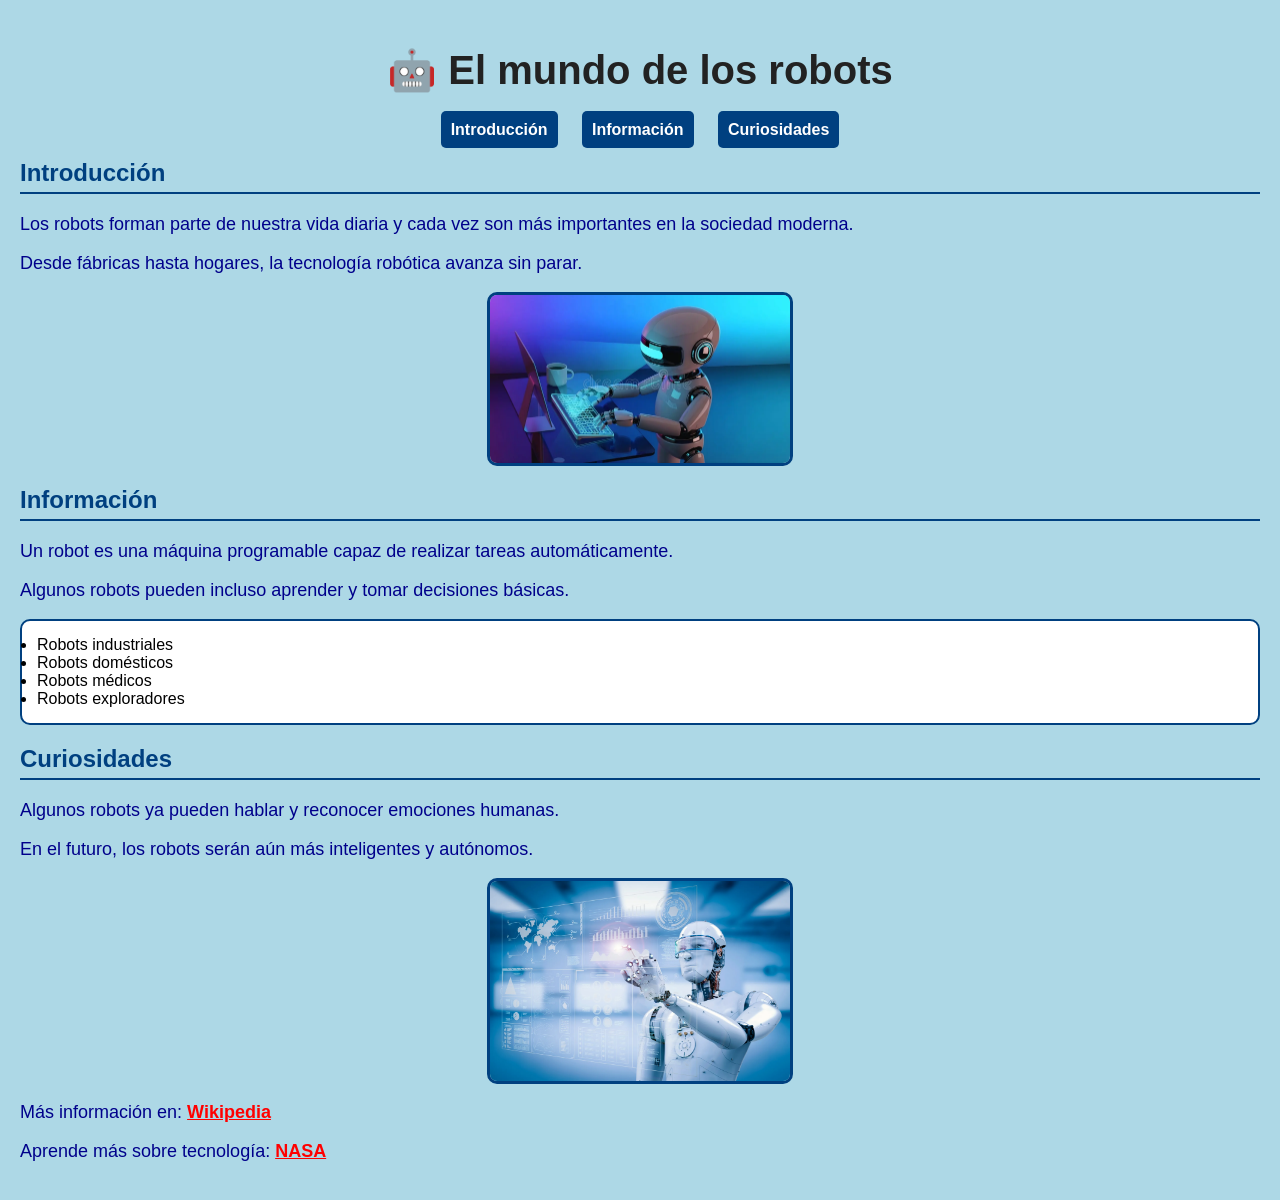
==== robot.html @ 640b174f "Add files via upload" ====
<!DOCTYPE html>
<html lang="es">
<head>
    <meta charset="UTF-8">
    <title>Mi web temática - Robots</title>
    <link rel="stylesheet" href="styles.css">

    <link rel="icon" href="favicon.svg" type="image/svg+xml">
</head>
<body>

    <h1>🤖 El mundo de los robots</h1>

    <!-- Menú -->
    <nav>
        <a href="#intro">Introducción</a>
        <a href="#info">Información</a>
        <a href="#curiosidades">Curiosidades</a>
    </nav>

    <!-- Sección 1 -->
    <h2 id="intro">Introducción</h2>
    <p>
        Los robots forman parte de nuestra vida diaria y cada vez son más importantes en la sociedad moderna.
    </p>
    <p>
        Desde fábricas hasta hogares, la tecnología robótica avanza sin parar.
    </p>

    <!-- Imagen -->
    <img src="robotp.webp" alt="Robot moderno">

    <!-- Sección 2 -->
    <h2 id="info">Información</h2>
    <p>
        Un robot es una máquina programable capaz de realizar tareas automáticamente.
    </p>
    <p>
        Algunos robots pueden incluso aprender y tomar decisiones básicas.
    </p>

    <!-- Lista -->
    <ul>
        <li>Robots industriales</li>
        <li>Robots domésticos</li>
        <li>Robots médicos</li>
        <li>Robots exploradores</li>
    </ul>

    <!-- Sección 3 -->
    <h2 id="curiosidades">Curiosidades</h2>
    <p>
        Algunos robots ya pueden hablar y reconocer emociones humanas.
    </p>
    <p>
        En el futuro, los robots serán aún más inteligentes y autónomos.
    </p>

    <!-- Más imagen -->
    <img src="robotf.webp" alt="Robot futuro">

    <!-- Enlaces -->
    <p>
        Más información en:
        <a href="https://es.wikipedia.org/wiki/Robot" target="_blank">Wikipedia</a>
    </p>

    <p>
        Aprende más sobre tecnología:
        <a href="https://www.nasa.gov" target="_blank">NASA</a>
    </p>

</body>
</html>
---- styles.css ----
body {
    background-color: lightblue;
    font-family: Arial, sans-serif;
    margin: 0;
    padding: 20px;
}

h1 {
    text-align: center;
    font-size: 40px;
    color: #222;
}

h2 {
    color: #004080;
    border-bottom: 2px solid #004080;
    padding-bottom: 5px;
}

p {
    color: darkblue;
    font-size: 18px;
}

/* Imágenes */
img {
    width: 300px;
    display: block;
    margin: 10px auto;
    border: 3px solid #004080;
    border-radius: 10px;
}

/* Menú */
nav {
    text-align: center;
    margin-bottom: 20px;
}

nav a {
    margin: 10px;
    text-decoration: none;
    color: white;
    background-color: #004080;
    padding: 10px;
    border-radius: 5px;
}

nav a:hover {
    background-color: #0066cc;
}

/* Lista */
ul {
    background-color: white;
    padding: 15px;
    border: 2px solid #004080;
    border-radius: 10px;
}

/* Enlaces */
a {
    color: red;
    font-weight: bold;
}

a:hover {
    color: darkred;
}
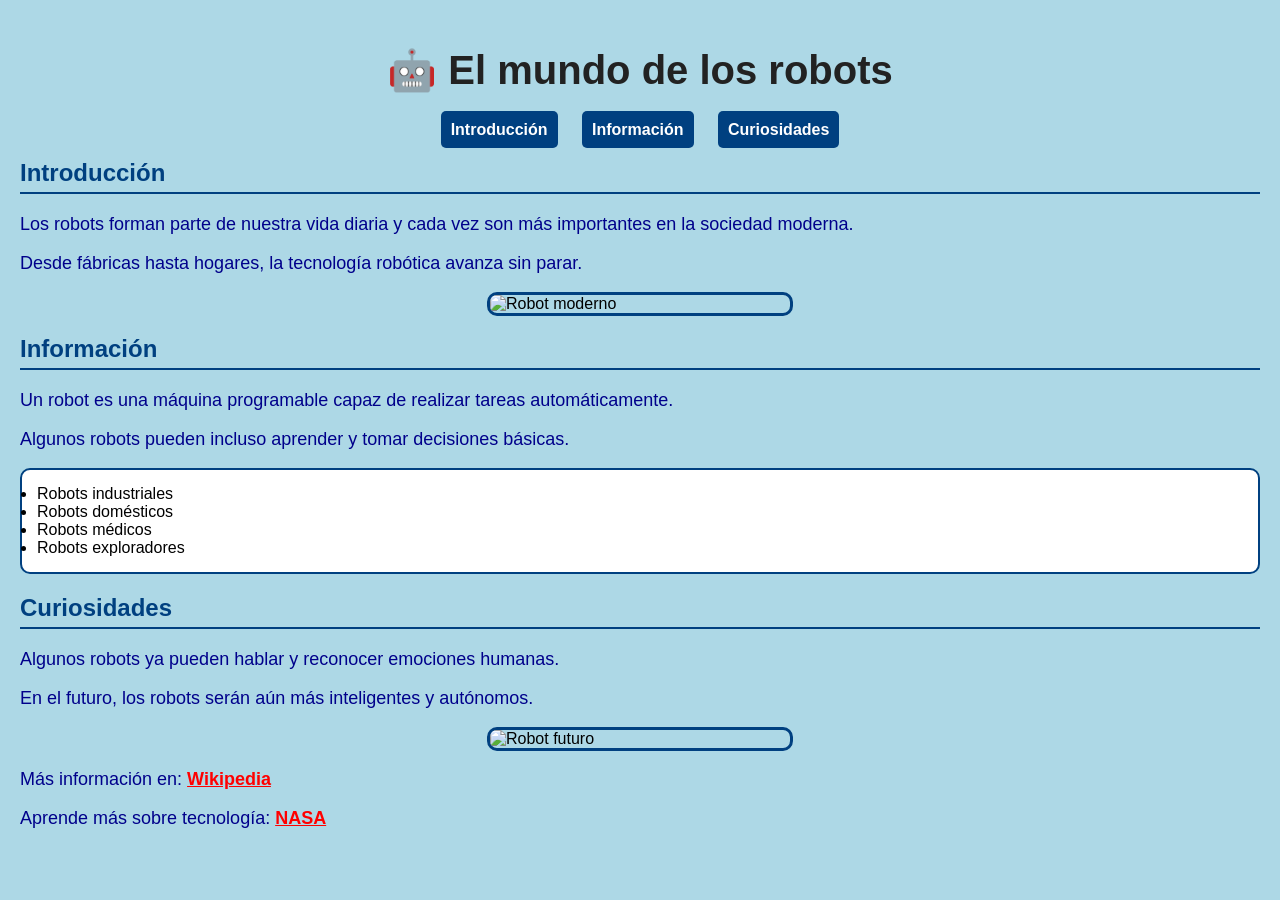
==== commit 3e06842b: "Add files via upload" ====
--- a/robot.html
+++ b/robot.html
@@ -5,7 +5,7 @@
     <title>Mi web temática - Robots</title>
     <link rel="stylesheet" href="styles.css">
 
-    <link rel="icon" href="favicon.svg" type="image/svg+xml">
+    <link rel="icon" href="favicon.svg" type="image/svg">
 </head>
 <body>
 
@@ -28,7 +28,7 @@
     </p>
 
     <!-- Imagen -->
-    <img src="robotp.webp" alt="Robot moderno">
+    <img src="https://img.computing.es/wp-content/uploads/2023/12/21164722/robot-industrial.jpg" alt="Robot moderno">
 
     <!-- Sección 2 -->
     <h2 id="info">Información</h2>
@@ -57,7 +57,7 @@
     </p>
 
     <!-- Más imagen -->
-    <img src="robotf.webp" alt="Robot futuro">
+    <img src="https://estaticos-cdn.prensaiberica.es/clip/1f0680e3-b0d1-4a36-8a45-1430d9928366_16-9-discover-aspect-ratio_default_0.webp" alt="Robot futuro">
 
     <!-- Enlaces -->
     <p>
@@ -71,4 +71,4 @@
     </p>
 
 </body>
-</html>
+</html>
